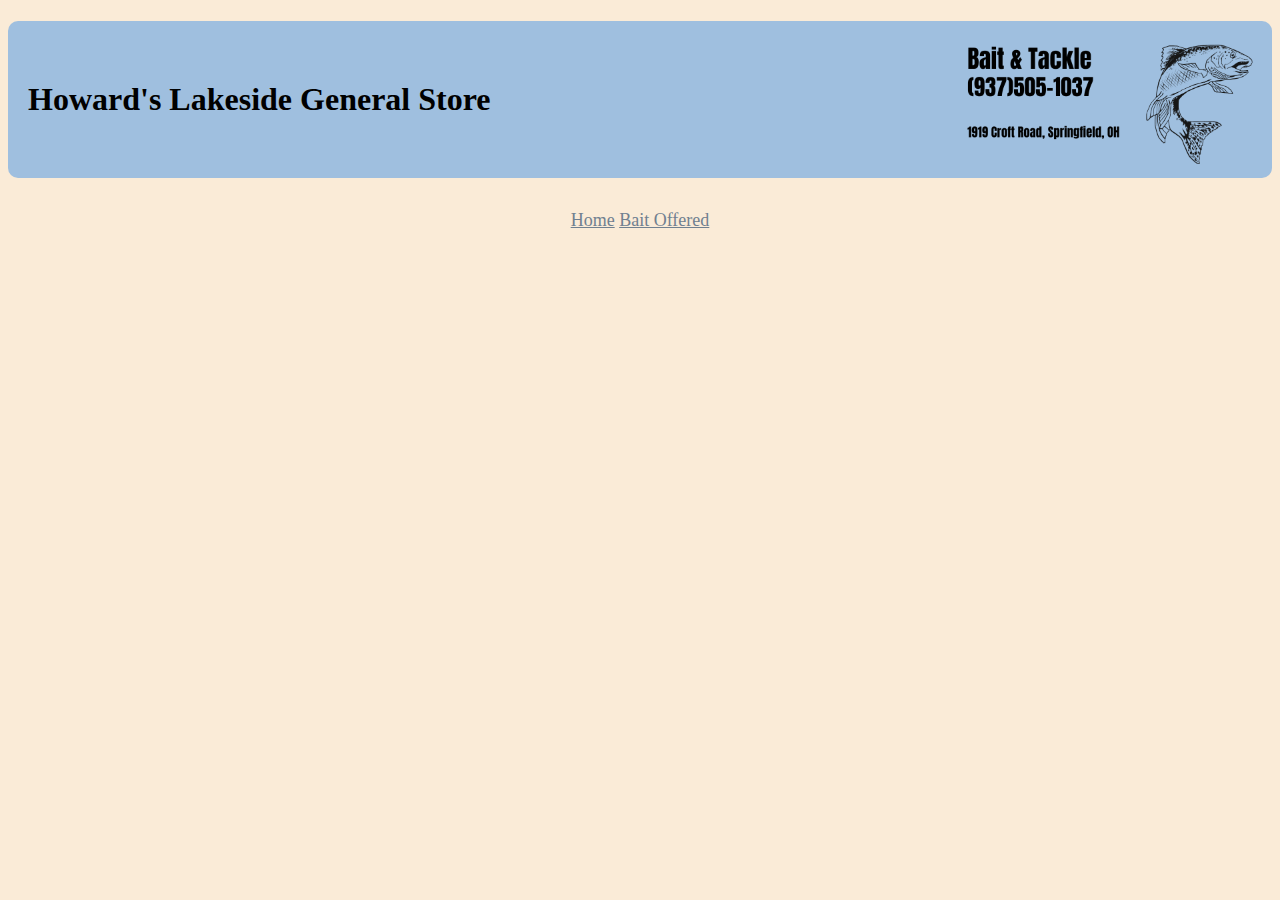
==== bait.html @ 04c89d06 "add content to home page and style" ====
<!DOCTYPE html>
<html lang="en">

<head>
    <!--
        Name: MaKayla Elliott
        Date: 11-6-2024
        Assignment: Exam 3 - Live Bait Website
        File Name: bait.html 
        -->
    <meta charset="UTF-8">
    <title>Howard's Lakeside General Store</title>
    <link rel="stylesheet" href="styles.css">
</head>

<body>
    <h1 class="header">Howard's Lakeside General Store</h1>

    <img src="logo2.png" alt="Store Logo" width="300" class="logo">

    <nav class="nav">
        <a href="index.html">Home</a>
        <a href="bait.html">Bait Offered</a>
    </nav>

</body>

</html>
---- styles.css ----
/* 
 Name: MaKayla Elliott
        Date: 11-2-2024
        Assignment: Exam 3 - Live Bait Website
        File Name: styles.css 
*/

html {
    background-color: antiquewhite;
}

a:link {
    color: slategray;
}

a:visited {
    color: black;
}

.logo {
    position: absolute;
    top: 30px;
    bottom: auto;
    right: 20px;
}

.header {
    max-width: 100%;
    border-radius: 10px;
    padding-top: 60px;
    padding-bottom: 60px;
    padding-right: 20px;
    padding-left: 20px;
    background-color: #9fbfdf;
}

.nav {
    border-radius: 10px;
    padding: 10px;
    font-size: large;
    text-align: center;
}

/* index styling */

#offer {
    width: 48%;
    float: left;
    border: solid 2px;
}

#contact {
    width: 48%;
    float: right;
    border: solid 2px;
}

/* bait styling*/
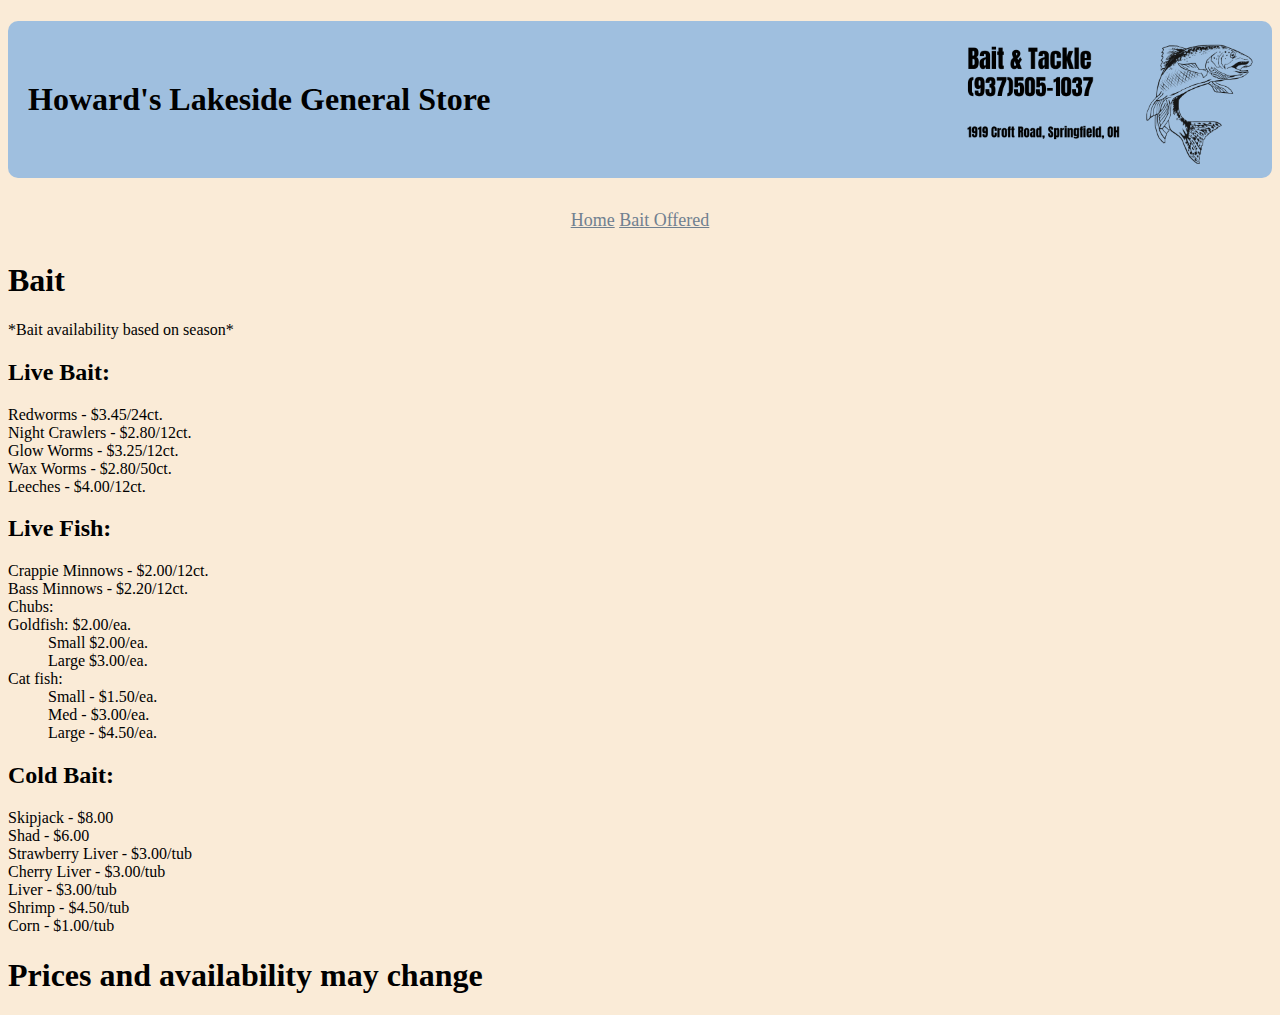
==== commit 1fa5b937: "add content to bait page" ====
--- a/bait.html
+++ b/bait.html
@@ -23,6 +23,52 @@
         <a href="bait.html">Bait Offered</a>
     </nav>
 
+    <h1>Bait</h1>
+    <p>*Bait availability based on season*</p>
+
+    <section id="livebait">
+        <h2>Live Bait:</h2>
+        <dl>
+            <dt>Redworms - $3.45/24ct.</dt>
+            <dt>Night Crawlers - $2.80/12ct.</dt>
+            <dt>Glow Worms - $3.25/12ct.</dt>
+            <dt>Wax Worms - $2.80/50ct.</dt>
+            <dt>Leeches - $4.00/12ct.</dt>
+        </dl>
+    </section>
+
+    <section id="livefish">
+        <h2>Live Fish:</h2>
+        <dl>
+            <dt>Crappie Minnows - $2.00/12ct.</dt>
+            <dt>Bass Minnows - $2.20/12ct.</dt>
+            <dt>Chubs:</dt>
+            <dt>Goldfish: $2.00/ea.</dt>
+            <dd>Small $2.00/ea.</dd>
+            <dd>Large $3.00/ea.</dd>
+            <dt>Cat fish:</dt>
+            <dd>Small - $1.50/ea.</dd>
+            <dd>Med - $3.00/ea.</dd>
+            <dd>Large - $4.50/ea.</dd>
+        </dl>
+    </section>
+
+
+    <section id="coldbait">
+        <h2>Cold Bait:</h2>
+        <dl>
+            <dt>Skipjack - $8.00</dt>
+            <dt>Shad - $6.00</dt>
+            <dt>Strawberry Liver - $3.00/tub</dt>
+            <dt>Cherry Liver - $3.00/tub</dt>
+            <dt>Liver - $3.00/tub</dt>
+            <dt>Shrimp - $4.50/tub</dt>
+            <dt>Corn - $1.00/tub</dt>
+        </dl>
+
+        <h1>Prices and availability may change</h1>
+    </section>
+
 </body>
 
 </html>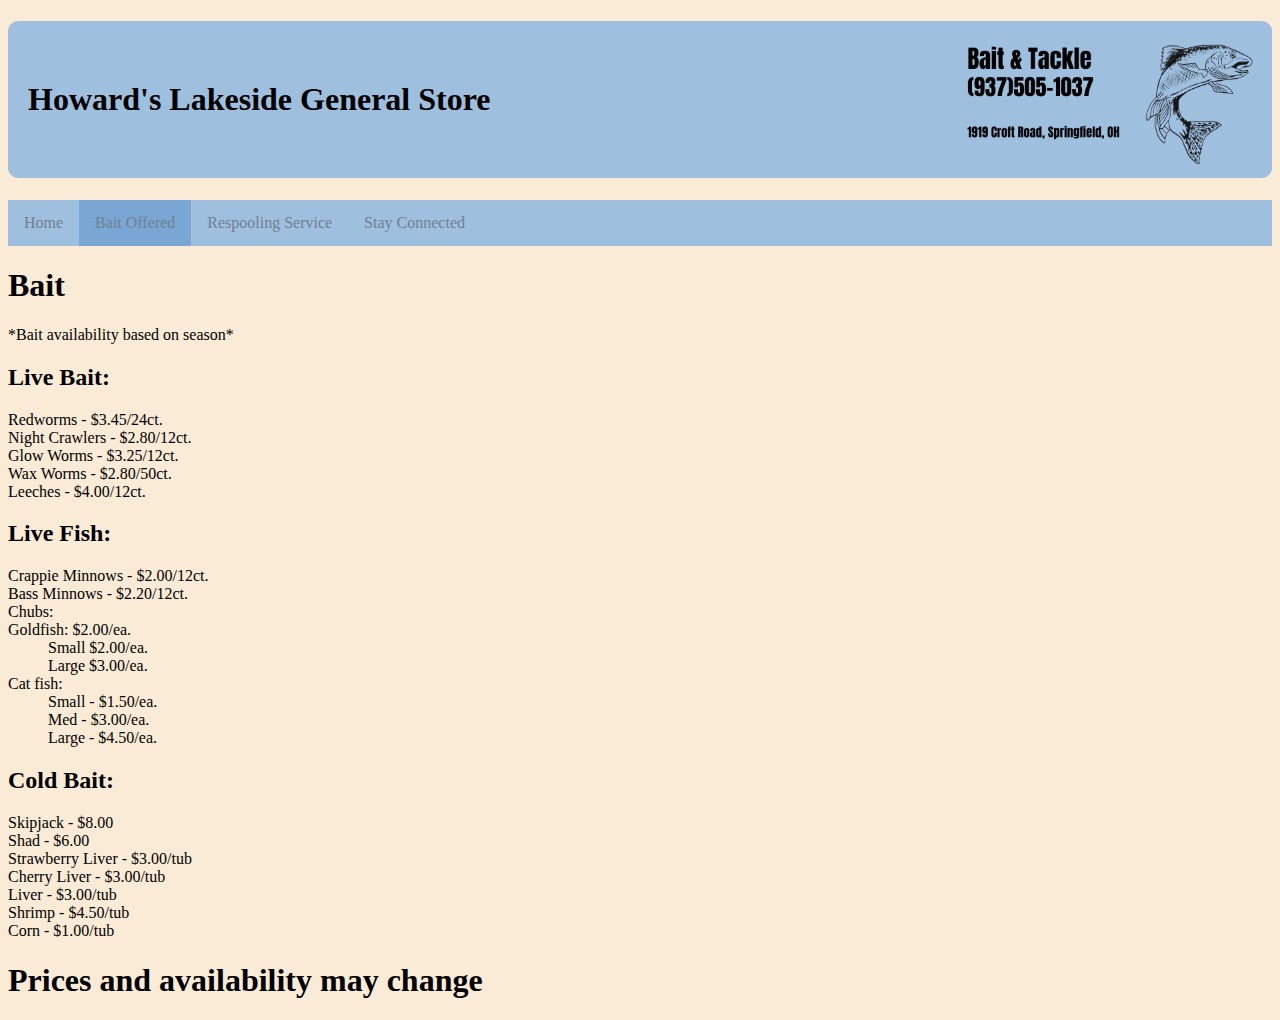
==== commit 770f701e: "add two files and style navigation" ====
--- a/bait.html
+++ b/bait.html
@@ -20,7 +20,9 @@
 
     <nav class="nav">
         <a href="index.html">Home</a>
-        <a href="bait.html">Bait Offered</a>
+        <a class="active" href="bait.html">Bait Offered</a>
+        <a href="service.html">Respooling Service</a>
+        <a href="connect.html">Stay Connected</a>
     </nav>
 
     <h1>Bait</h1>
--- a/styles.css
+++ b/styles.css
@@ -34,25 +34,44 @@
     background-color: #9fbfdf;
 }
 
-.nav {
-    border-radius: 10px;
-    padding: 10px;
-    font-size: large;
-    text-align: center;
+/* navigation styling */
+
+nav {
+    list-style-type: none;
+    margin: 0;
+    padding: 0;
+    overflow: hidden;
+    background-color: #9fbfdf;
 }
 
-/* index styling */
-
-#offer {
-    width: 48%;
+a {
     float: left;
-    border: solid 2px;
+    display: block;
+    color: white;
+    text-align: center;
+    padding: 14px 16px;
+    text-decoration: none;
 }
 
-#contact {
-    width: 48%;
-    float: right;
-    border: solid 2px;
+a:hover:not(.active) {
+    background-color: #b3cce6;
 }
 
-/* bait styling*/+.active {
+    background-color: #79a6d2;
+}
+    /* index styling */
+
+    #offer {
+        width: 48%;
+        float: left;
+        border: solid 2px;
+    }
+
+    #contact {
+        width: 48%;
+        float: right;
+        border: solid 2px;
+    }
+
+    /* bait styling*/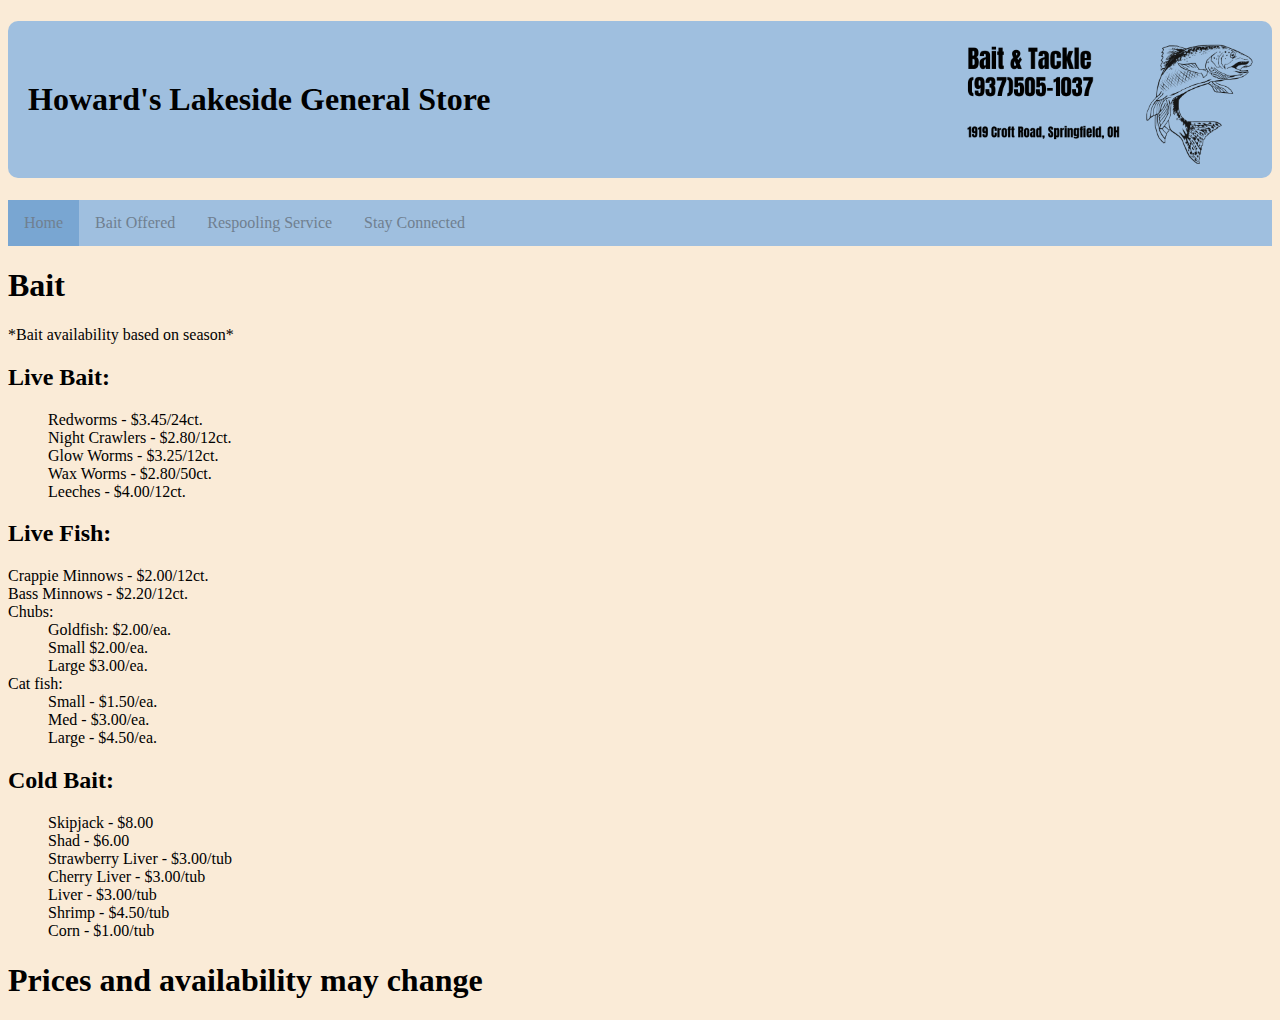
==== commit 9dca9089: "add content to connect and service page" ====
--- a/bait.html
+++ b/bait.html
@@ -17,12 +17,14 @@
     <h1 class="header">Howard's Lakeside General Store</h1>
 
     <img src="logo2.png" alt="Store Logo" width="300" class="logo">
-
+   
     <nav class="nav">
-        <a href="index.html">Home</a>
-        <a class="active" href="bait.html">Bait Offered</a>
-        <a href="service.html">Respooling Service</a>
-        <a href="connect.html">Stay Connected</a>
+        <ul>
+            <li><a class="active" href="index.html">Home</a></li>
+            <li><a href="bait.html">Bait Offered</a></li>
+            <li><a href="service.html">Respooling Service</a></li>
+            <li><a href="connect.html">Stay Connected</a></li>
+        </ul>
     </nav>
 
     <h1>Bait</h1>
@@ -30,13 +32,13 @@
 
     <section id="livebait">
         <h2>Live Bait:</h2>
-        <dl>
-            <dt>Redworms - $3.45/24ct.</dt>
-            <dt>Night Crawlers - $2.80/12ct.</dt>
-            <dt>Glow Worms - $3.25/12ct.</dt>
-            <dt>Wax Worms - $2.80/50ct.</dt>
-            <dt>Leeches - $4.00/12ct.</dt>
-        </dl>
+        <ul>
+            <li>Redworms - $3.45/24ct.</li>
+            <li>Night Crawlers - $2.80/12ct.</li>
+            <li>Glow Worms - $3.25/12ct.</li>
+            <li>Wax Worms - $2.80/50ct.</li>
+            <li>Leeches - $4.00/12ct.</li>
+        </ul>
     </section>
 
     <section id="livefish">
@@ -45,7 +47,7 @@
             <dt>Crappie Minnows - $2.00/12ct.</dt>
             <dt>Bass Minnows - $2.20/12ct.</dt>
             <dt>Chubs:</dt>
-            <dt>Goldfish: $2.00/ea.</dt>
+            <dd>Goldfish: $2.00/ea.</dd>
             <dd>Small $2.00/ea.</dd>
             <dd>Large $3.00/ea.</dd>
             <dt>Cat fish:</dt>
@@ -58,15 +60,15 @@
 
     <section id="coldbait">
         <h2>Cold Bait:</h2>
-        <dl>
-            <dt>Skipjack - $8.00</dt>
-            <dt>Shad - $6.00</dt>
-            <dt>Strawberry Liver - $3.00/tub</dt>
-            <dt>Cherry Liver - $3.00/tub</dt>
-            <dt>Liver - $3.00/tub</dt>
-            <dt>Shrimp - $4.50/tub</dt>
-            <dt>Corn - $1.00/tub</dt>
-        </dl>
+        <ul>
+            <li>Skipjack - $8.00</li>
+            <li>Shad - $6.00</li>
+            <li>Strawberry Liver - $3.00/tub</li>
+            <li>Cherry Liver - $3.00/tub</li>
+            <li>Liver - $3.00/tub</li>
+            <li>Shrimp - $4.50/tub</li>
+            <li>Corn - $1.00/tub</li>
+            </ul>
 
         <h1>Prices and availability may change</h1>
     </section>
--- a/styles.css
+++ b/styles.css
@@ -36,7 +36,7 @@
 
 /* navigation styling */
 
-nav {
+nav ul {
     list-style-type: none;
     margin: 0;
     padding: 0;
@@ -44,7 +44,7 @@
     background-color: #9fbfdf;
 }
 
-a {
+li a {
     float: left;
     display: block;
     color: white;
@@ -60,18 +60,84 @@
 .active {
     background-color: #79a6d2;
 }
-    /* index styling */
 
-    #offer {
-        width: 48%;
-        float: left;
-        border: solid 2px;
+/* index styling */
+
+#offer {
+    width: 48%;
+    float: left;
+    border: solid 2px;
+}
+
+#contact {
+    width: 48%;
+    float: right;
+    border: solid 2px;
+}
+
+/* bait styling */
+
+/* respooling styling */
+.respool {
+    overflow: hidden;
+    border: 3px solid #336699;
+    padding: 30px;
+    border-radius: 5px;
+    margin-top: 25px;
+    margin-bottom: 25px;
+    margin-right: 50px;
+    margin-left: 50px;
+    background-color: #ecf2f9;
+}
+
+#spool {
+    border-radius: 3%;
+    float: right;
+}
+
+ul {
+    list-style-type:none;
+}
+
+/* Connect Styling */
+.facebook {
+    border: solid 2px #9fbfdf;
+    border-radius: 10%;
+    background-color: #9fbfdf;
+    padding:5px;
+    box-shadow: 3px 3px#79a6d2;
+}
+
+.connect{
+    border: 3px solid #336699;
+    float: left;
+    border-radius: 10px;
+    padding: 30px;
+    margin-top: 30px;
+    margin-right: 20px;
+    width: 45%;
+}
+
+.fishing {
+    width: 45%;
+    float: right;
+    margin-top: 30px;
+    border-radius: 5px;
+}
+
+.page {
+    display:flex;
+    align-items: center;
+}
+/* Media Queries*/
+
+@media screen and (max-width:800px){
+    .logo {
+        display: none;
     }
 
-    #contact {
-        width: 48%;
-        float: right;
-        border: solid 2px;
+    .fishing {
+        display: none;
     }
 
-    /* bait styling*/+}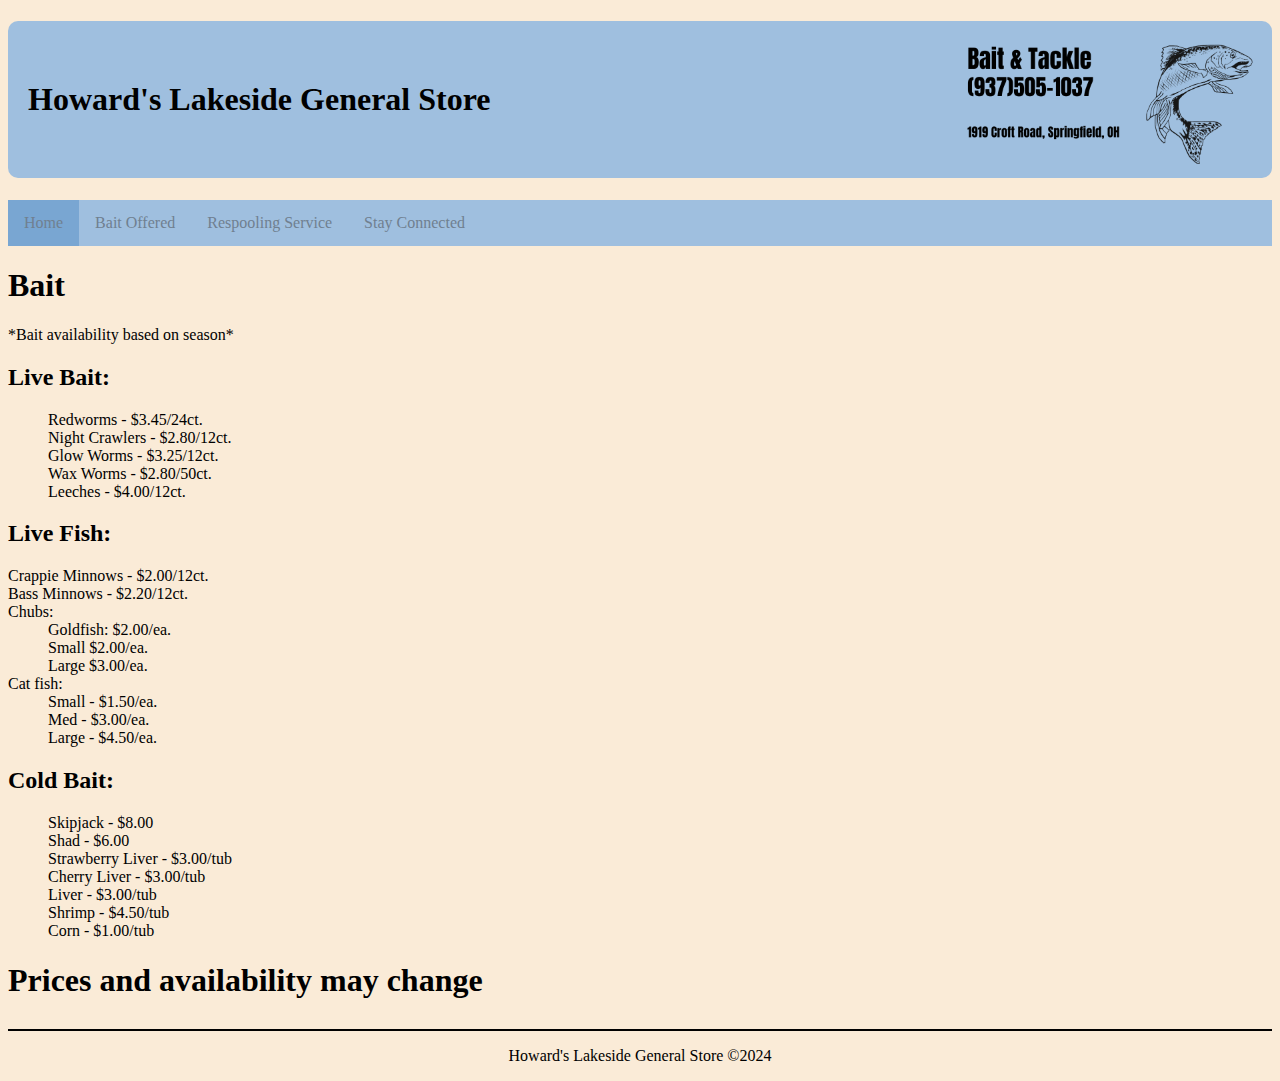
==== commit 638f1559: "added footer and final touches" ====
--- a/bait.html
+++ b/bait.html
@@ -72,7 +72,9 @@
 
         <h1>Prices and availability may change</h1>
     </section>
-
+    <footer>
+        <p>Howard's Lakeside General Store &copy;2024 </p>
+    </footer>
 </body>
 
 </html>--- a/styles.css
+++ b/styles.css
@@ -34,6 +34,13 @@
     background-color: #9fbfdf;
 }
 
+footer {
+    clear: both;
+    border-top: 2px solid black;
+    margin-top: 30px;
+    text-align: center;
+}
+
 /* navigation styling */
 
 nav ul {
@@ -67,12 +74,16 @@
     width: 48%;
     float: left;
     border: solid 2px;
+    border-radius: 10px;
+    padding: 5px;
 }
 
 #contact {
     width: 48%;
     float: right;
     border: solid 2px;
+    border-radius: 10px;
+    padding: 5px;
 }
 
 /* bait styling */
